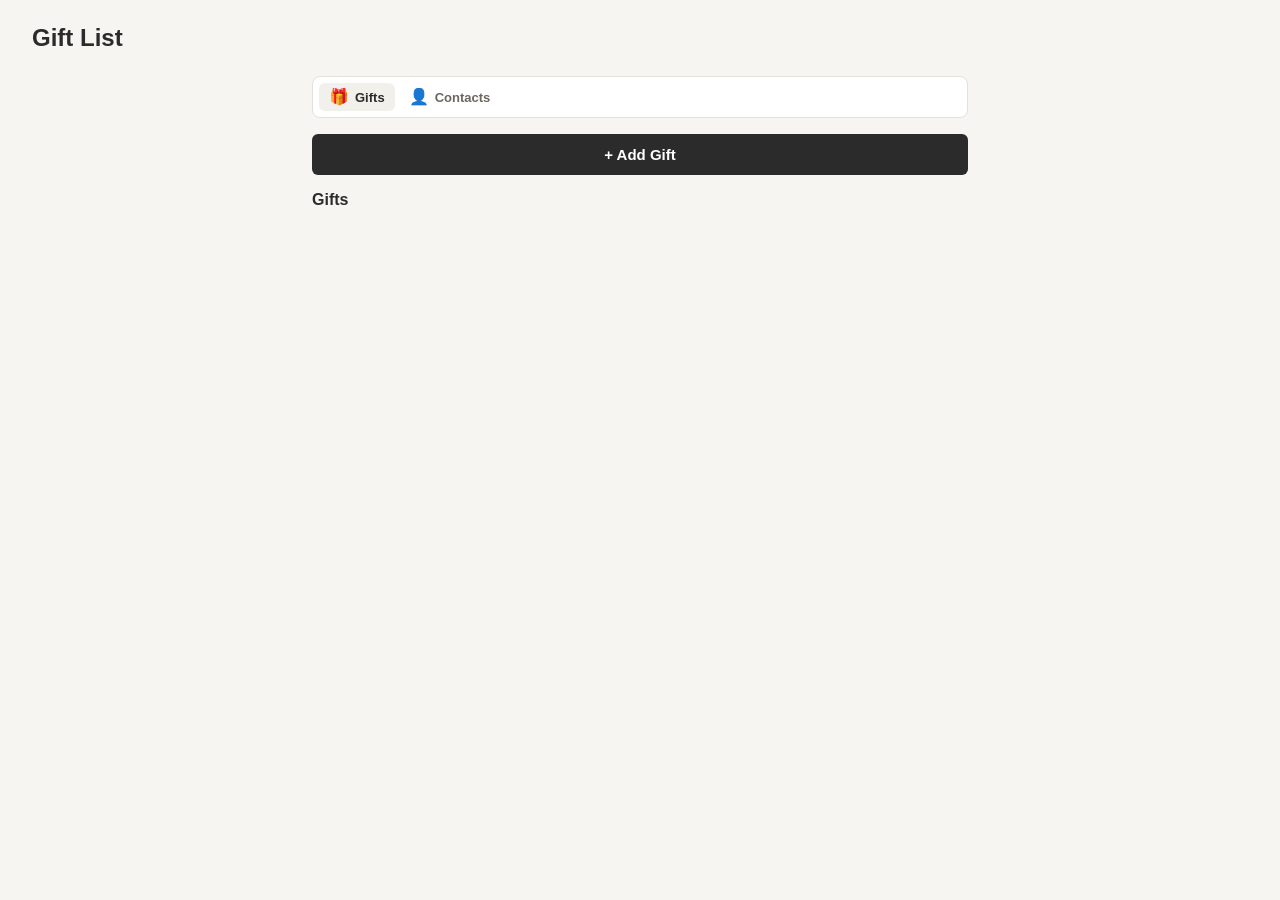
==== static/index.html @ f288500f "Initial build of a gifts app just like the ideas/dates with some differences." ====
<!DOCTYPE html>
<html lang="en">
<head>
  <meta charset="UTF-8" />
  <meta name="viewport" content="width=device-width, initial-scale=1.0" />
  <title>Gift List</title>
  <link rel="stylesheet" href="style.css" />

  <!-- Home screen / installed-app support -->
  <link rel="manifest" href="manifest.json" />
  <meta name="theme-color" content="#b8863b" />
  <link rel="apple-touch-icon" href="icons/apple-touch-icon.png" />
  <meta name="apple-mobile-web-app-capable" content="yes" />
  <meta name="apple-mobile-web-app-status-bar-style" content="default" />
  <meta name="apple-mobile-web-app-title" content="Gifts" />
</head>
<body>
  <header class="app-header">
    <h1>Gift List</h1>
  </header>

  <main>
    <nav class="app-nav">
      <a href="/" class="app-nav-link active">
        <span class="app-nav-icon" aria-hidden="true">🎁</span>
        Gifts
      </a>
      <a href="/contacts.html" class="app-nav-link">
        <span class="app-nav-icon" aria-hidden="true">👤</span>
        Contacts
      </a>
    </nav>

    <div id="gift-message" class="gift-message hidden"></div>

    <button id="show-add-gift" type="button" class="add-gift-toggle">+ Add Gift</button>

    <form id="new-gift-form" class="gift-card gift-add-card hidden">
      <div class="field">
        <label for="new-name">Name <span class="required">*</span></label>
        <input id="new-name" name="name" type="text" required placeholder="e.g. Wireless earbuds" />
      </div>
      <div class="field">
        <label for="new-recipient">Who is it for?</label>
        <select id="new-recipient" name="recipient_id">
          <option value="">Unassigned</option>
        </select>
      </div>
      <div class="field">
        <label for="new-description">Description</label>
        <textarea id="new-description" name="description" rows="2" placeholder="Optional notes"></textarea>
      </div>
      <div class="field-row">
        <div class="field">
          <label for="new-url">URL</label>
          <input id="new-url" name="url" type="url" placeholder="https://..." />
        </div>
        <div class="field">
          <label for="new-date">Needed by</label>
          <input id="new-date" name="needed_by" type="date" />
        </div>
      </div>
      <div class="gift-actions">
        <button type="submit" class="save-btn">Add gift</button>
        <button type="button" id="cancel-add-gift" class="cancel-btn">Cancel</button>
      </div>
    </form>

    <section>
      <div class="gifts-header">
        <h2>Gifts</h2>
        <span id="gift-count" class="gift-count"></span>
      </div>
      <div id="gifts-list" class="gifts-list"></div>
      <p id="empty-state" class="empty-state" hidden>No gifts yet - add one above to get started.</p>
    </section>
  </main>

  <script src="app.js"></script>
</body>
</html>
---- static/style.css ----
* {
  box-sizing: border-box;
}

body {
  margin: 0;
  font-family: -apple-system, BlinkMacSystemFont, "Segoe UI", Roboto, sans-serif;
  background: #f6f5f2;
  color: #2b2b2b;
}

.app-header {
  padding: 24px 32px 8px;
}

.app-header h1 {
  margin: 0;
  font-size: 24px;
}

main {
  max-width: 720px;
  margin: 0 auto;
  padding: 16px 32px 64px;
}

h2 {
  font-size: 16px;
  margin: 0 0 12px;
}

.field {
  margin-bottom: 12px;
  display: flex;
  flex-direction: column;
  gap: 4px;
}

.field-row {
  display: flex;
  gap: 16px;
}

.field-row .field {
  flex: 1;
}

label {
  font-size: 12px;
  font-weight: 600;
  color: #6b675f;
  text-transform: uppercase;
  letter-spacing: 0.03em;
}

.required {
  color: #c0442f;
}

input,
textarea,
select,
button {
  font-family: inherit;
}

button {
  font-size: 14px;
}

input[type="text"],
input[type="url"],
input[type="email"],
input[type="date"],
select,
textarea {
  /* 16px minimum keeps iOS Safari from auto-zooming the page on focus */
  font-size: 16px;
  padding: 8px 10px;
  border: 1px solid #d7d3c9;
  border-radius: 6px;
  background: #fff;
}

textarea {
  resize: vertical;
}

button {
  cursor: pointer;
  border: none;
  border-radius: 6px;
  padding: 8px 14px;
  font-weight: 600;
}

/* --- app navigation: a plain top row linking between the gifts list and
   the contacts admin page, same pattern as time-management's app-nav --- */

.app-nav {
  display: flex;
  gap: 4px;
  border: 1px solid #e3e1db;
  border-radius: 8px;
  background: #fff;
  padding: 6px;
  margin-bottom: 16px;
}

.app-nav-link {
  flex: none;
  display: flex;
  align-items: center;
  gap: 6px;
  padding: 6px 10px;
  font-size: 13px;
  font-weight: 600;
  color: #6b675f;
  text-decoration: none;
  border-radius: 6px;
}

.app-nav-icon {
  font-size: 16px;
  line-height: 1;
}

.app-nav-link.active {
  background: #f2f0ea;
  color: #2b2b2b;
}

/* --- feedback bar, mirrors the admin-message pattern in time-management --- */

.gift-message {
  padding: 10px 14px;
  border-radius: 8px;
  font-size: 13px;
  margin-bottom: 16px;
}

.gift-message.success {
  background: #e6f4ea;
  color: #1e7a34;
}

.gift-message.error {
  background: #fbe9e7;
  color: #c0442f;
}

.gift-message.hidden {
  display: none;
}

/* --- add gift: collapsed by default behind a toggle button, same as the
   "+ Add New Job Opportunity" pattern in the jobs admin page --- */

.add-gift-toggle {
  display: block;
  width: 100%;
  background: #2b2b2b;
  color: #fff;
  padding: 12px;
  font-size: 15px;
  font-weight: 600;
  margin-bottom: 16px;
}

.gift-add-card {
  border-left: 4px solid #b8863b;
  padding: 20px;
  margin-bottom: 24px;
}

.gift-add-card.hidden {
  display: none;
}

.gift-actions {
  display: flex;
  flex-direction: column-reverse;
  gap: 10px;
  margin-top: 14px;
}

.gift-actions button {
  padding: 10px;
}

.gifts-header {
  display: flex;
  align-items: baseline;
  gap: 8px;
}

.gift-count {
  color: #8a867c;
  font-size: 13px;
}

.gifts-list {
  display: flex;
  flex-direction: column;
  gap: 10px;
}

.empty-state {
  color: #8a867c;
  font-style: italic;
}

/* --- gift accordion cards, mirroring jobs.html/jobs.js: a single-line
   summary row that's the entire footprint of the card until expanded --- */

.gift-card {
  background: #fff;
  border: 1px solid #e3e1db;
  border-radius: 10px;
  overflow: hidden;
}

.gift-card.purchased {
  background: #fafaf8;
  border-color: #ece9e1;
}

.gift-summary {
  display: flex;
  align-items: center;
  gap: 8px;
  width: 100%;
  background: none;
  border: none;
  padding: 14px 16px;
  font: inherit;
  color: inherit;
  text-align: left;
  cursor: pointer;
}

.gift-purchased-toggle {
  flex-shrink: 0;
  width: 18px;
  height: 18px;
  accent-color: #b8863b;
  cursor: pointer;
}

.gift-summary-title {
  flex: 1;
  min-width: 0;
  overflow: hidden;
  text-overflow: ellipsis;
  white-space: nowrap;
  font-weight: 600;
  font-size: 15px;
}

.gift-card.purchased .gift-summary-title {
  color: #8a867c;
  text-decoration: line-through;
}

.gift-summary-recipient {
  flex-shrink: 0;
  font-size: 11px;
  font-weight: 600;
  color: #6b4f28;
  background: #f5ebd8;
  padding: 3px 8px;
  border-radius: 10px;
  max-width: 120px;
  overflow: hidden;
  text-overflow: ellipsis;
  white-space: nowrap;
}

.gift-summary-domain {
  flex-shrink: 0;
  font-size: 11px;
  color: #6b675f;
  background: #f2f0ea;
  text-decoration: none;
  padding: 3px 8px;
  border-radius: 10px;
  max-width: 140px;
  overflow: hidden;
  text-overflow: ellipsis;
  white-space: nowrap;
}

.gift-summary-domain:hover {
  text-decoration: underline;
}

.gift-summary-date {
  flex-shrink: 0;
  font-size: 11px;
  font-weight: 600;
  color: #1e7a34;
  background: #e6f4ea;
  padding: 3px 8px;
  border-radius: 10px;
  white-space: nowrap;
}

.gift-chevron {
  flex-shrink: 0;
  color: #8a867c;
  transition: transform 0.15s ease;
}

.gift-card.expanded .gift-chevron {
  transform: rotate(90deg);
}

.gift-details.hidden {
  display: none;
}

.gift-details-inner {
  padding: 4px 16px 16px;
  border-top: 1px solid #e3e1db;
  padding-top: 14px;
}

.gift-fields {
  display: grid;
  grid-template-columns: 1fr;
  gap: 12px;
}

.danger-btn {
  background: #fbe9e7;
  color: #c0442f;
}

.save-btn {
  background: #b8863b;
  color: #fff;
}

.cancel-btn {
  background: #eee;
  color: #4a473f;
}

.gift-scrape-section {
  margin-top: 4px;
  padding-top: 12px;
  border-top: 1px dashed #e3e1db;
}

.scrape-btn {
  background: #f5ebd8;
  color: #6b4f28;
  font-size: 12px;
  padding: 6px 10px;
  white-space: nowrap;
}

.scrape-btn:disabled {
  opacity: 0.6;
  cursor: default;
}

.scrape-preview {
  display: flex;
  gap: 12px;
  margin-top: 10px;
  padding: 10px;
  background: #f9f8f5;
  border-radius: 8px;
}

.scrape-image {
  width: 72px;
  height: 72px;
  object-fit: cover;
  border-radius: 6px;
  flex-shrink: 0;
}

.scrape-title {
  font-weight: 600;
  font-size: 13px;
}

.scrape-description {
  font-size: 12px;
  color: #6b675f;
  margin-top: 2px;
}

.scrape-note {
  margin-top: 8px;
  font-size: 12px;
  color: #8a867c;
}

.scrape-error {
  color: #c0442f;
}

/* --- contacts admin page --- */

.contact-row {
  display: flex;
  align-items: center;
  gap: 8px;
  margin-bottom: 10px;
  flex-wrap: wrap;
}

.contact-row input {
  flex: 1;
  min-width: 120px;
  margin-top: 0;
}

.contact-row button {
  flex-shrink: 0;
}

.contact-row button.danger {
  color: #b3261e;
  border-color: #b3261e;
  background: #fbe9e7;
}

.new-contact-row {
  margin-top: 20px;
  padding-top: 16px;
  border-top: 1px solid #e3e1db;
}

@media (min-width: 640px) {
  .gift-fields {
    grid-template-columns: 1fr 1fr;
  }

  .gift-actions {
    flex-direction: row;
    justify-content: flex-end;
  }

  .gift-actions button {
    padding: 8px 14px;
  }
}

@media (max-width: 480px) {
  .app-header {
    padding: 16px 16px 8px;
  }

  main {
    padding: 12px 16px 48px;
  }

  .field-row {
    flex-direction: column;
    gap: 12px;
  }

  .gift-summary-domain {
    display: none;
  }

  button {
    padding: 10px 14px;
  }
}
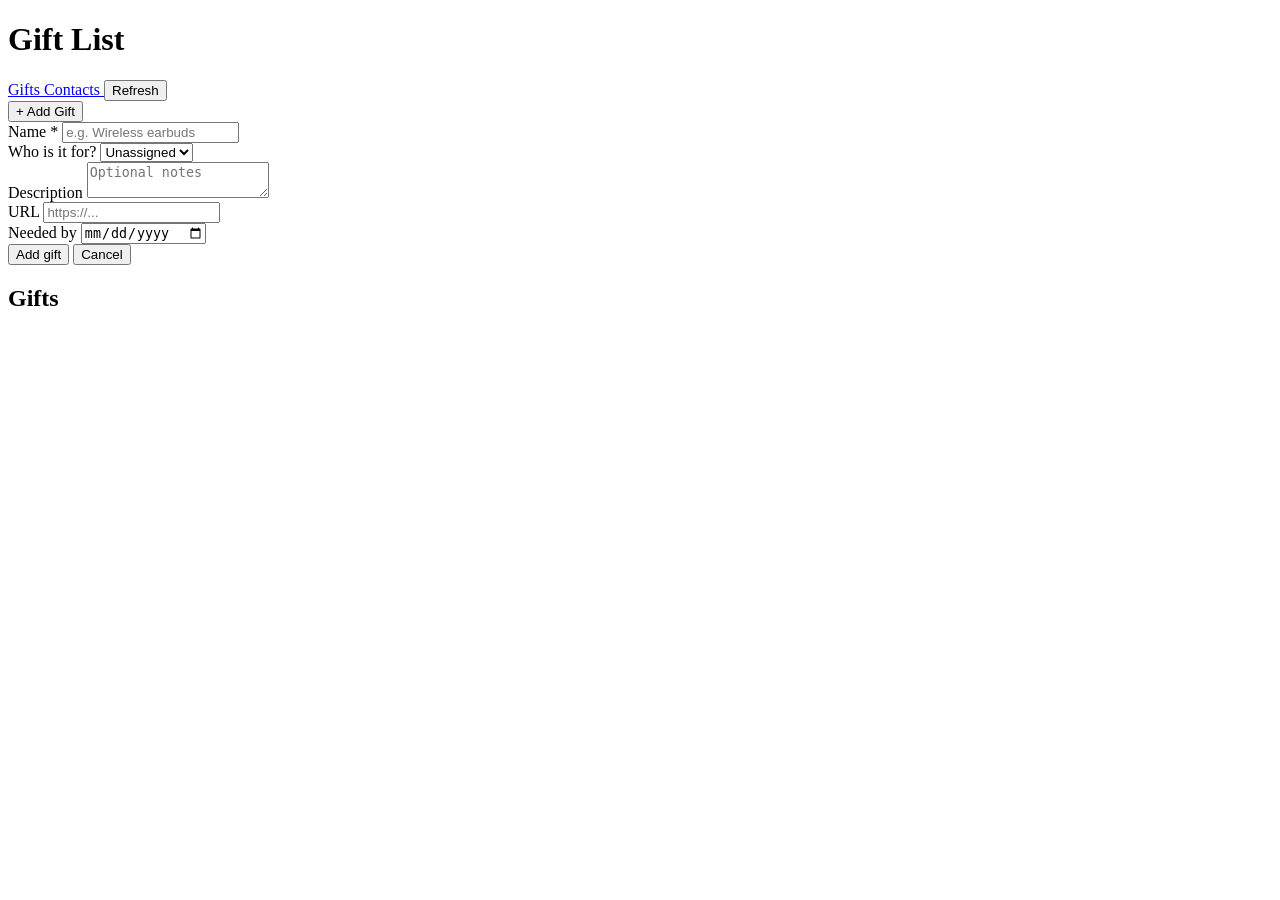
==== commit 2f2ec197: "Move to leverage shared-assets codebase and static.evancooperman.com to serve baseline css and JS fi" ====
--- a/static/index.html
+++ b/static/index.html
@@ -4,6 +4,7 @@
   <meta charset="UTF-8" />
   <meta name="viewport" content="width=device-width, initial-scale=1.0" />
   <title>Gift List</title>
+  <link rel="stylesheet" href="https://static.evancooperman.com/theme.css" />
   <link rel="stylesheet" href="style.css" />
 
   <!-- Home screen / installed-app support -->
@@ -22,20 +23,24 @@
   <main>
     <nav class="app-nav">
       <a href="/" class="app-nav-link active">
-        <span class="app-nav-icon" aria-hidden="true">🎁</span>
+        <span class="app-nav-icon" aria-hidden="true" data-icon="gift"></span>
         Gifts
       </a>
       <a href="/contacts.html" class="app-nav-link">
-        <span class="app-nav-icon" aria-hidden="true">👤</span>
+        <span class="app-nav-icon" aria-hidden="true" data-icon="person"></span>
         Contacts
       </a>
+      <button type="button" class="app-nav-link" onclick="location.reload()">
+        <span class="app-nav-icon" aria-hidden="true" data-icon="refresh"></span>
+        Refresh
+      </button>
     </nav>
 
-    <div id="gift-message" class="gift-message hidden"></div>
+    <div id="page-message" class="page-message hidden"></div>
 
-    <button id="show-add-gift" type="button" class="add-gift-toggle">+ Add Gift</button>
+    <button id="show-add-gift" type="button" class="add-toggle">+ Add Gift</button>
 
-    <form id="new-gift-form" class="gift-card gift-add-card hidden">
+    <form id="new-gift-form" class="add-card hidden">
       <div class="field">
         <label for="new-name">Name <span class="required">*</span></label>
         <input id="new-name" name="name" type="text" required placeholder="e.g. Wireless earbuds" />
@@ -60,22 +65,24 @@
           <input id="new-date" name="needed_by" type="date" />
         </div>
       </div>
-      <div class="gift-actions">
+      <div class="item-actions">
         <button type="submit" class="save-btn">Add gift</button>
         <button type="button" id="cancel-add-gift" class="cancel-btn">Cancel</button>
       </div>
     </form>
 
     <section>
-      <div class="gifts-header">
+      <div class="list-header">
         <h2>Gifts</h2>
-        <span id="gift-count" class="gift-count"></span>
+        <span id="gift-count" class="list-count"></span>
       </div>
-      <div id="gifts-list" class="gifts-list"></div>
+      <div id="gifts-list" class="item-list"></div>
       <p id="empty-state" class="empty-state" hidden>No gifts yet - add one above to get started.</p>
     </section>
   </main>
 
+  <script src="https://static.evancooperman.com/theme.js"></script>
+  <script src="https://static.evancooperman.com/icons.js"></script>
   <script src="app.js"></script>
 </body>
 </html>
--- a/static/style.css
+++ b/static/style.css
@@ -1,406 +1,21 @@
-* {
-  box-sizing: border-box;
+/* Everything shared with other apps (reset, layout, forms, accordion
+   cards, add-toggle, message toasts, nav, buttons, scrape preview) now
+   lives in https://static.evancooperman.com/theme.css - see that repo's
+   README. Only gifts-specific bits stay here: this app's brand accent
+   (amber, not the shared green) and the contacts admin page. */
+
+:root {
+  --accent: #b8863b;
+  --accent-bg: #f5ebd8;
 }
 
-body {
-  margin: 0;
-  font-family: -apple-system, BlinkMacSystemFont, "Segoe UI", Roboto, sans-serif;
-  background: #f6f5f2;
-  color: #2b2b2b;
-}
-
-.app-header {
-  padding: 24px 32px 8px;
-}
-
-.app-header h1 {
-  margin: 0;
-  font-size: 24px;
-}
-
-main {
-  max-width: 720px;
-  margin: 0 auto;
-  padding: 16px 32px 64px;
-}
-
-h2 {
-  font-size: 16px;
-  margin: 0 0 12px;
-}
-
-.field {
-  margin-bottom: 12px;
-  display: flex;
-  flex-direction: column;
-  gap: 4px;
-}
-
-.field-row {
-  display: flex;
-  gap: 16px;
-}
-
-.field-row .field {
-  flex: 1;
-}
-
-label {
-  font-size: 12px;
-  font-weight: 600;
-  color: #6b675f;
-  text-transform: uppercase;
-  letter-spacing: 0.03em;
-}
-
-.required {
-  color: #c0442f;
-}
-
-input,
-textarea,
-select,
-button {
-  font-family: inherit;
-}
-
-button {
-  font-size: 14px;
-}
-
-input[type="text"],
-input[type="url"],
-input[type="email"],
-input[type="date"],
-select,
-textarea {
-  /* 16px minimum keeps iOS Safari from auto-zooming the page on focus */
-  font-size: 16px;
-  padding: 8px 10px;
-  border: 1px solid #d7d3c9;
-  border-radius: 6px;
-  background: #fff;
-}
-
-textarea {
-  resize: vertical;
-}
-
-button {
-  cursor: pointer;
-  border: none;
-  border-radius: 6px;
-  padding: 8px 14px;
-  font-weight: 600;
-}
-
-/* --- app navigation: a plain top row linking between the gifts list and
-   the contacts admin page, same pattern as time-management's app-nav --- */
-
-.app-nav {
-  display: flex;
-  gap: 4px;
-  border: 1px solid #e3e1db;
-  border-radius: 8px;
-  background: #fff;
-  padding: 6px;
-  margin-bottom: 16px;
-}
-
-.app-nav-link {
-  flex: none;
-  display: flex;
-  align-items: center;
-  gap: 6px;
-  padding: 6px 10px;
-  font-size: 13px;
-  font-weight: 600;
-  color: #6b675f;
-  text-decoration: none;
-  border-radius: 6px;
-}
-
-.app-nav-icon {
-  font-size: 16px;
-  line-height: 1;
-}
-
-.app-nav-link.active {
-  background: #f2f0ea;
-  color: #2b2b2b;
-}
-
-/* --- feedback bar, mirrors the admin-message pattern in time-management --- */
-
-.gift-message {
-  padding: 10px 14px;
-  border-radius: 8px;
-  font-size: 13px;
-  margin-bottom: 16px;
-}
-
-.gift-message.success {
-  background: #e6f4ea;
-  color: #1e7a34;
-}
-
-.gift-message.error {
-  background: #fbe9e7;
-  color: #c0442f;
-}
-
-.gift-message.hidden {
-  display: none;
-}
-
-/* --- add gift: collapsed by default behind a toggle button, same as the
-   "+ Add New Job Opportunity" pattern in the jobs admin page --- */
-
-.add-gift-toggle {
-  display: block;
-  width: 100%;
-  background: #2b2b2b;
-  color: #fff;
-  padding: 12px;
-  font-size: 15px;
-  font-weight: 600;
-  margin-bottom: 16px;
-}
-
-.gift-add-card {
-  border-left: 4px solid #b8863b;
-  padding: 20px;
-  margin-bottom: 24px;
-}
-
-.gift-add-card.hidden {
-  display: none;
-}
-
-.gift-actions {
-  display: flex;
-  flex-direction: column-reverse;
-  gap: 10px;
-  margin-top: 14px;
-}
-
-.gift-actions button {
-  padding: 10px;
-}
-
-.gifts-header {
-  display: flex;
-  align-items: baseline;
-  gap: 8px;
-}
-
-.gift-count {
-  color: #8a867c;
-  font-size: 13px;
-}
-
-.gifts-list {
-  display: flex;
-  flex-direction: column;
-  gap: 10px;
-}
-
-.empty-state {
-  color: #8a867c;
-  font-style: italic;
-}
-
-/* --- gift accordion cards, mirroring jobs.html/jobs.js: a single-line
-   summary row that's the entire footprint of the card until expanded --- */
-
-.gift-card {
-  background: #fff;
-  border: 1px solid #e3e1db;
-  border-radius: 10px;
-  overflow: hidden;
-}
-
-.gift-card.purchased {
-  background: #fafaf8;
-  border-color: #ece9e1;
-}
-
-.gift-summary {
-  display: flex;
-  align-items: center;
-  gap: 8px;
-  width: 100%;
-  background: none;
-  border: none;
-  padding: 14px 16px;
-  font: inherit;
-  color: inherit;
-  text-align: left;
-  cursor: pointer;
-}
-
-.gift-purchased-toggle {
-  flex-shrink: 0;
-  width: 18px;
-  height: 18px;
-  accent-color: #b8863b;
-  cursor: pointer;
-}
-
-.gift-summary-title {
-  flex: 1;
-  min-width: 0;
-  overflow: hidden;
-  text-overflow: ellipsis;
-  white-space: nowrap;
-  font-weight: 600;
-  font-size: 15px;
-}
-
-.gift-card.purchased .gift-summary-title {
-  color: #8a867c;
-  text-decoration: line-through;
-}
-
-.gift-summary-recipient {
-  flex-shrink: 0;
-  font-size: 11px;
-  font-weight: 600;
+/* The shared .item-badge-accent uses var(--accent) as both text and
+   background-tint color, which reads fine on the green default but is too
+   light for legible text at this amber shade - keep the original darker
+   brown for the badge text specifically (recipient pill on each gift's
+   summary row), background still follows --accent-bg above. */
+.item-badge-accent {
   color: #6b4f28;
-  background: #f5ebd8;
-  padding: 3px 8px;
-  border-radius: 10px;
-  max-width: 120px;
-  overflow: hidden;
-  text-overflow: ellipsis;
-  white-space: nowrap;
-}
-
-.gift-summary-domain {
-  flex-shrink: 0;
-  font-size: 11px;
-  color: #6b675f;
-  background: #f2f0ea;
-  text-decoration: none;
-  padding: 3px 8px;
-  border-radius: 10px;
-  max-width: 140px;
-  overflow: hidden;
-  text-overflow: ellipsis;
-  white-space: nowrap;
-}
-
-.gift-summary-domain:hover {
-  text-decoration: underline;
-}
-
-.gift-summary-date {
-  flex-shrink: 0;
-  font-size: 11px;
-  font-weight: 600;
-  color: #1e7a34;
-  background: #e6f4ea;
-  padding: 3px 8px;
-  border-radius: 10px;
-  white-space: nowrap;
-}
-
-.gift-chevron {
-  flex-shrink: 0;
-  color: #8a867c;
-  transition: transform 0.15s ease;
-}
-
-.gift-card.expanded .gift-chevron {
-  transform: rotate(90deg);
-}
-
-.gift-details.hidden {
-  display: none;
-}
-
-.gift-details-inner {
-  padding: 4px 16px 16px;
-  border-top: 1px solid #e3e1db;
-  padding-top: 14px;
-}
-
-.gift-fields {
-  display: grid;
-  grid-template-columns: 1fr;
-  gap: 12px;
-}
-
-.danger-btn {
-  background: #fbe9e7;
-  color: #c0442f;
-}
-
-.save-btn {
-  background: #b8863b;
-  color: #fff;
-}
-
-.cancel-btn {
-  background: #eee;
-  color: #4a473f;
-}
-
-.gift-scrape-section {
-  margin-top: 4px;
-  padding-top: 12px;
-  border-top: 1px dashed #e3e1db;
-}
-
-.scrape-btn {
-  background: #f5ebd8;
-  color: #6b4f28;
-  font-size: 12px;
-  padding: 6px 10px;
-  white-space: nowrap;
-}
-
-.scrape-btn:disabled {
-  opacity: 0.6;
-  cursor: default;
-}
-
-.scrape-preview {
-  display: flex;
-  gap: 12px;
-  margin-top: 10px;
-  padding: 10px;
-  background: #f9f8f5;
-  border-radius: 8px;
-}
-
-.scrape-image {
-  width: 72px;
-  height: 72px;
-  object-fit: cover;
-  border-radius: 6px;
-  flex-shrink: 0;
-}
-
-.scrape-title {
-  font-weight: 600;
-  font-size: 13px;
-}
-
-.scrape-description {
-  font-size: 12px;
-  color: #6b675f;
-  margin-top: 2px;
-}
-
-.scrape-note {
-  margin-top: 8px;
-  font-size: 12px;
-  color: #8a867c;
-}
-
-.scrape-error {
-  color: #c0442f;
 }
 
 /* --- contacts admin page --- */
@@ -432,43 +47,13 @@
 .new-contact-row {
   margin-top: 20px;
   padding-top: 16px;
-  border-top: 1px solid #e3e1db;
-}
-
-@media (min-width: 640px) {
-  .gift-fields {
-    grid-template-columns: 1fr 1fr;
-  }
-
-  .gift-actions {
-    flex-direction: row;
-    justify-content: flex-end;
-  }
-
-  .gift-actions button {
-    padding: 8px 14px;
-  }
+  border-top: 1px solid var(--border);
 }
 
 @media (max-width: 480px) {
-  .app-header {
-    padding: 16px 16px 8px;
-  }
-
-  main {
-    padding: 12px 16px 48px;
-  }
-
-  .field-row {
-    flex-direction: column;
-    gap: 12px;
-  }
-
-  .gift-summary-domain {
+  /* Domain badge is the least essential piece of a gift's summary row on a
+     narrow screen - hide it there rather than letting the row wrap. */
+  #gifts-list .item-badge-domain {
     display: none;
   }
-
-  button {
-    padding: 10px 14px;
-  }
 }
